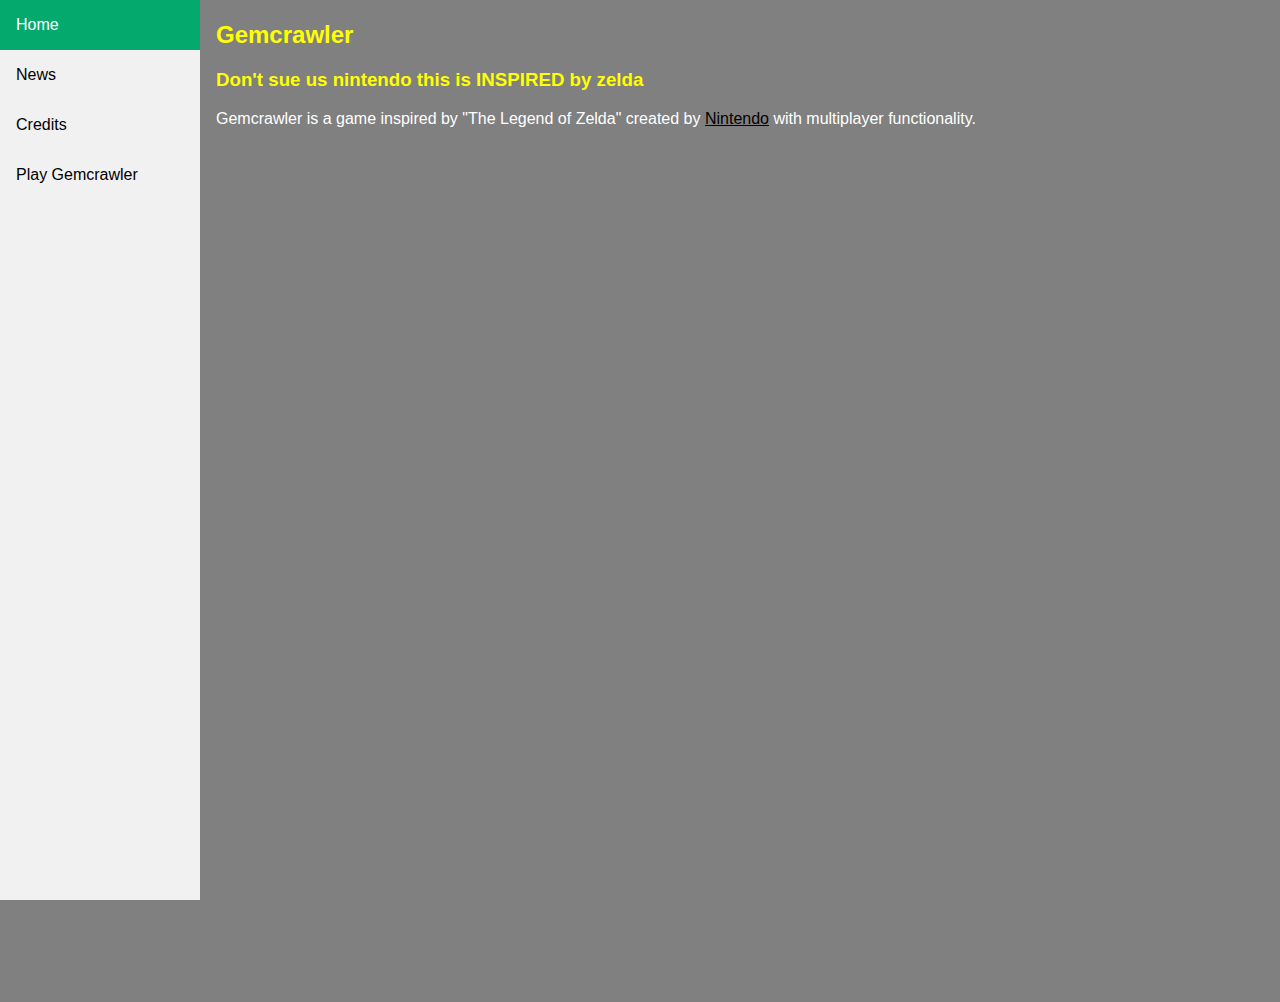
==== index.html @ a9c2472f "Add files via upload" ====
<!DOCTYPE html5>
<html>
<head>
<meta name="viewport" content="width=device-width, initial-scale=1.0">
<style>
body {
  margin: 0;
  font-family: "Lato", sans-serif;
}

.sidebar {
  margin: 0;
  padding: 0;
  width: 200px;
  background-color: #f1f1f1;
  position: fixed;
  height: 100%;
  overflow: auto;
}

.sidebar a {
  display: block;
  color: black;
  padding: 16px;
  text-decoration: none;
}
 
.sidebar a.active {
  background-color: #04AA6D;
  color: white;
}

.sidebar a:hover:not(.active) {
  background-color: #555;
  color: white;
}

div.content {
  margin-left: 200px;
  padding: 1px 16px;
  height: 1000px;
}

@media screen and (max-width: 700px) {
  .sidebar {
    width: 100%;
    height: auto;
    position: relative;
  }
  .sidebar a {float: left;}
  div.content {margin-left: 0;}
}

@media screen and (max-width: 400px) {
  .sidebar a {
    text-align: center;
    float: none;
  }
}
</style>
</head>
<body>

<div class="sidebar">
  <a class="active" href="index.html">Home</a>
  <a href="#news">News</a>
  <a href="credits.html">Credits</a>
  <a href="download.html">Play Gemcrawler</a>
</div>

<div class="content">
  <h2>Gemcrawler</h2>
  <h3>Don't sue us nintendo this is INSPIRED by zelda</h3>
  <p>Gemcrawler is a game inspired by "The Legend of Zelda" created by <a href="https://www.nintendo.com" target="_blank" rel="noopener noreferrer">Nintendo</a> with multiplayer functionality.</p>
 <style>h2{color:yellow;}h3{color: yellow;}p{color: white;}a{color: black;}</style>
</div>

</body>
<style>body{background-color: grey;}</style>
</html5>
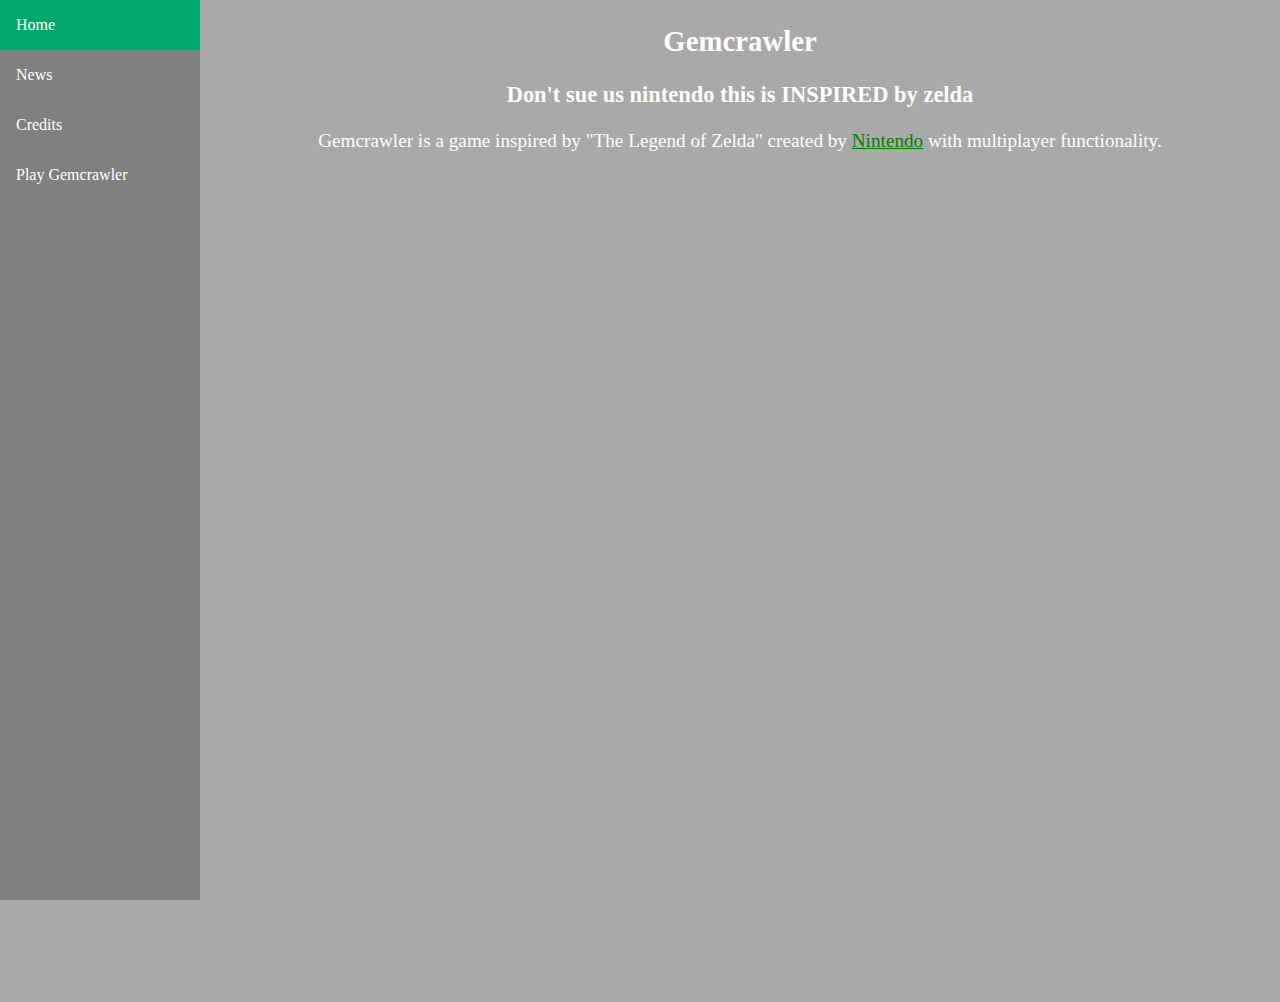
==== commit a2ac90dd: "Add files via upload" ====
--- a/index.html
+++ b/index.html
@@ -1,5 +1,6 @@
 <!DOCTYPE html5>
 <html>
+  <link rel="stylesheet" type="text/css" href=style.css>
 <head>
 <meta name="viewport" content="width=device-width, initial-scale=1.0">
 <style>
@@ -12,7 +13,7 @@
   margin: 0;
   padding: 0;
   width: 200px;
-  background-color: #f1f1f1;
+  background-color: grey;
   position: fixed;
   height: 100%;
   overflow: auto;
@@ -20,7 +21,7 @@
 
 .sidebar a {
   display: block;
-  color: black;
+  color: white;
   padding: 16px;
   text-decoration: none;
 }
@@ -63,7 +64,7 @@
 
 <div class="sidebar">
   <a class="active" href="index.html">Home</a>
-  <a href="#news">News</a>
+  <a href="news.html">News</a>
   <a href="credits.html">Credits</a>
   <a href="download.html">Play Gemcrawler</a>
 </div>
@@ -72,9 +73,6 @@
   <h2>Gemcrawler</h2>
   <h3>Don't sue us nintendo this is INSPIRED by zelda</h3>
   <p>Gemcrawler is a game inspired by "The Legend of Zelda" created by <a href="https://www.nintendo.com" target="_blank" rel="noopener noreferrer">Nintendo</a> with multiplayer functionality.</p>
- <style>h2{color:yellow;}h3{color: yellow;}p{color: white;}a{color: black;}</style>
 </div>
-
 </body>
-<style>body{background-color: grey;}</style>
 </html5>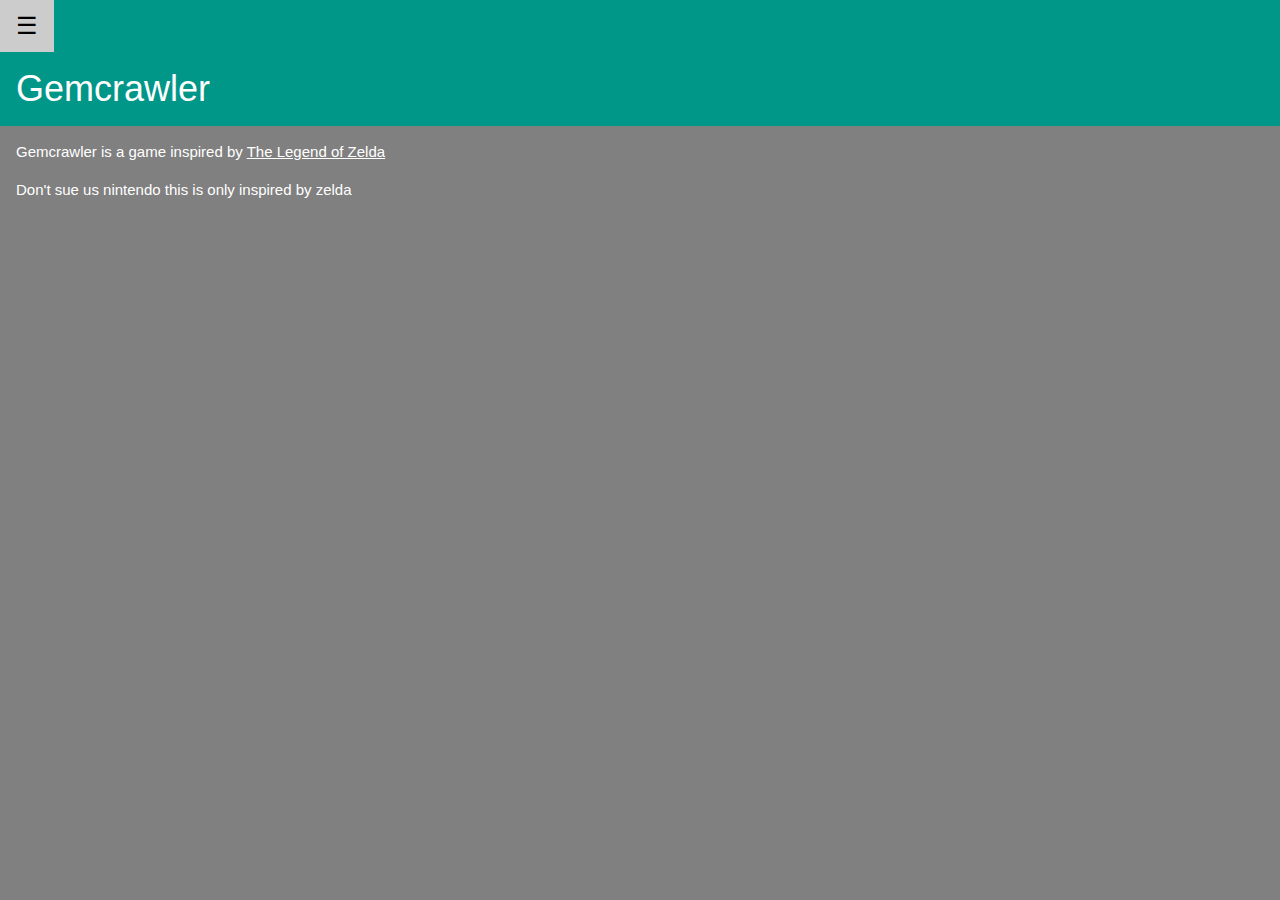
==== commit 0947a7f5: "Add files via upload" ====
--- a/index.html
+++ b/index.html
@@ -1,78 +1,49 @@
 <!DOCTYPE html5>
 <html>
-  <link rel="stylesheet" type="text/css" href=style.css>
-<head>
-<meta name="viewport" content="width=device-width, initial-scale=1.0">
-<style>
-body {
-  margin: 0;
-  font-family: "Lato", sans-serif;
-}
-
-.sidebar {
-  margin: 0;
-  padding: 0;
-  width: 200px;
-  background-color: grey;
-  position: fixed;
-  height: 100%;
-  overflow: auto;
-}
-
-.sidebar a {
-  display: block;
-  color: white;
-  padding: 16px;
-  text-decoration: none;
-}
- 
-.sidebar a.active {
-  background-color: #04AA6D;
-  color: white;
-}
-
-.sidebar a:hover:not(.active) {
-  background-color: #555;
-  color: white;
-}
-
-div.content {
-  margin-left: 200px;
-  padding: 1px 16px;
-  height: 1000px;
-}
-
-@media screen and (max-width: 700px) {
-  .sidebar {
-    width: 100%;
-    height: auto;
-    position: relative;
-  }
-  .sidebar a {float: left;}
-  div.content {margin-left: 0;}
-}
-
-@media screen and (max-width: 400px) {
-  .sidebar a {
-    text-align: center;
-    float: none;
-  }
-}
-</style>
-</head>
+<title>Gemcrawler</title>
+<link rel="stylesheet" href="style.css">
+<meta name="viewport" content="width=device-width, initial-scale=1">
+<link rel="stylesheet" href="https://www.w3schools.com/w3css/4/w3.css">
 <body>
 
-<div class="sidebar">
-  <a class="active" href="index.html">Home</a>
-  <a href="news.html">News</a>
-  <a href="credits.html">Credits</a>
-  <a href="download.html">Play Gemcrawler</a>
+<div class="w3-sidebar w3-bar-block w3-card w3-animate-left" style="display:none" id="mySidebar">
+  <button class="w3-bar-item w3-button w3-large"
+  onclick="w3_close()">Close &times;</button>
+  <a href="downloads.html" class="w3-bar-item w3-button">Play Gemcrawler</a>
+  <a href="credits.html" class="w3-bar-item w3-button">Credits</a>
+  <a href="faq.html" class="w3-bar-item w3-button">F.A.Q</a>
 </div>
 
-<div class="content">
-  <h2>Gemcrawler</h2>
-  <h3>Don't sue us nintendo this is INSPIRED by zelda</h3>
-  <p>Gemcrawler is a game inspired by "The Legend of Zelda" created by <a href="https://www.nintendo.com" target="_blank" rel="noopener noreferrer">Nintendo</a> with multiplayer functionality.</p>
+<div id="main">
+
+<div class="w3-teal">
+  <button id="openNav" class="w3-button w3-teal w3-xlarge" onclick="w3_open()">&#9776;</button>
+  <div class="w3-container">
+    <h1>Gemcrawler</h1>
+  </div>
 </div>
+
+
+<div class="w3-container">
+<p>Gemcrawler is a game inspired by <a href='https://www.zelda.com'>The Legend of Zelda</a></p>
+<p>Don't sue us nintendo this is only inspired by zelda</p>
+</div>
+
+</div>
+
+<script>
+function w3_open() {
+  document.getElementById("main").style.marginLeft = "25%";
+  document.getElementById("mySidebar").style.width = "25%";
+  document.getElementById("mySidebar").style.display = "block";
+  document.getElementById("openNav").style.display = 'none';
+}
+function w3_close() {
+  document.getElementById("main").style.marginLeft = "0%";
+  document.getElementById("mySidebar").style.display = "none";
+  document.getElementById("openNav").style.display = "inline-block";
+}
+</script>
+
 </body>
-</html5>+</html>
--- a/style.css
+++ b/style.css
@@ -0,0 +1,3 @@
+body{background-color:gray;}
+p{color:white;}
+h1{color:white}